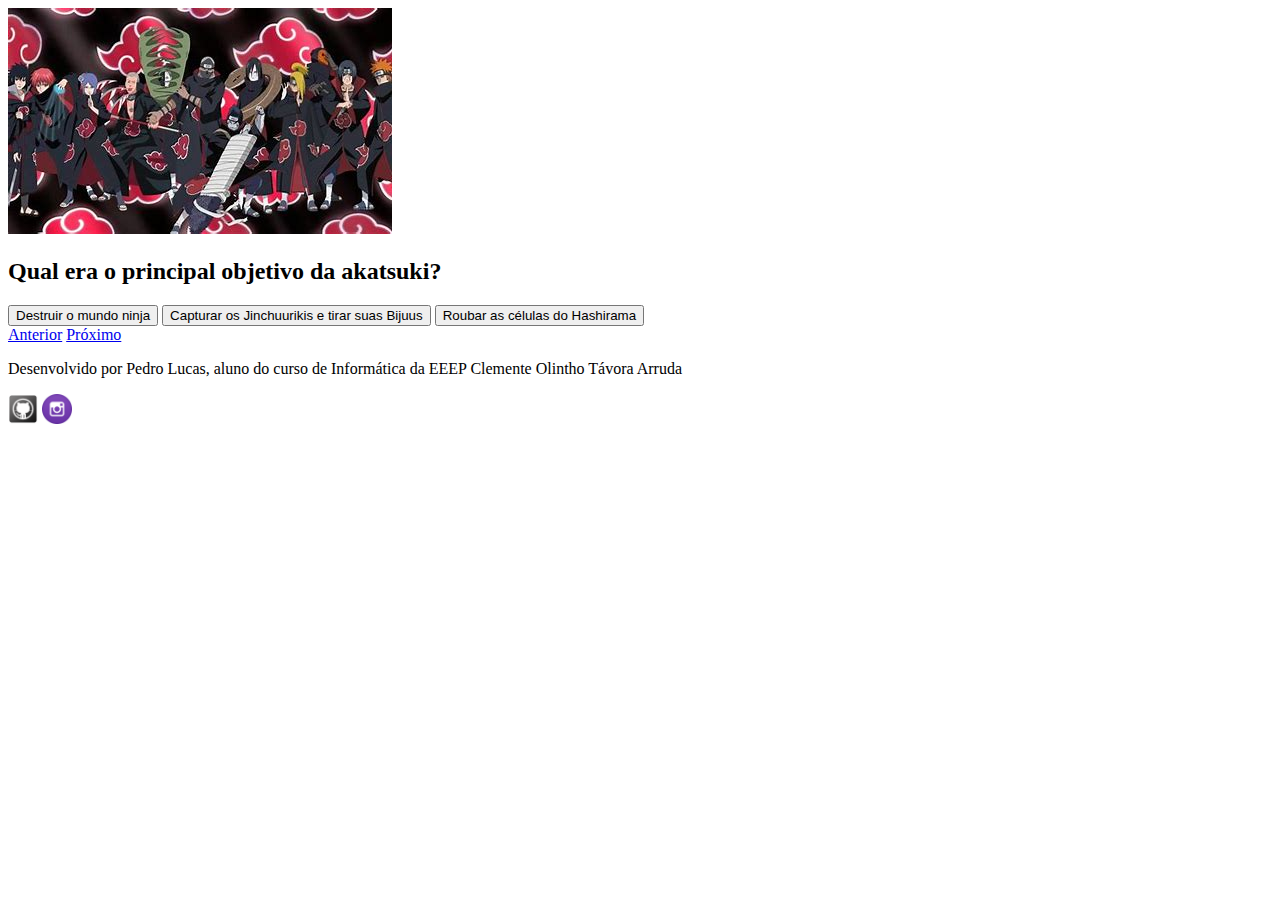
==== akatsuki.html @ 56891289 "Organizando..." ====
<!DOCTYPE html>
<html lang="pt-br">
<head>
    <meta charset="UTF-8">
    <meta http-equiv="X-UA-Compatible" content="IE=edge">
    <meta name="viewport" content="width=device-width, initial-scale=1.0">
    <title>Quiz Naruto</title>
    <link rel="shortcut icon" href="icons/Kalangozilla-Skrynium-Black-Naruto.ico" type="image/x-icon">
    <link rel="stylesheet" href="estilos/style2.css">
    <script>
        function Validacao(campo){
            if(campo.name == "Correta"){
        campo.style.background = "green"
        campo.style.color = "white"
        alert('Resposta certa!')
            }else{
        window.document.form1.Correta.style.background = "green"
        window.document.form1.Correta.style.color = "white"
        campo.style.background = "red"
        campo.style.color = "white"
        alert('Resposta Errada!') 
            }
        }
    </script>
</head>
<body>
    <main>
            <picture><img src="imagens/Akatsuki.jpg" alt="Akatsuki" class="Personagem"></picture>

        <form name="form1">
        <h2>Qual era o principal objetivo da akatsuki?</h2>
            <input type="button" value="Destruir o mundo ninja" onclick="Validacao(this)">
            <input type="button" name="Correta" value="Capturar os Jinchuurikis e tirar suas Bijuus" onclick="Validacao(this)">
            <input type="button" value="Roubar as células do Hashirama" onclick="Validacao(this)">

            <div>
                <a href="pain.html" class="Proximo">Anterior</a>
                <a href="JutsuProibido.html" class="Anterior">Próximo</a>
            </div>
        </form>
    </main>
    <footer>
        <p>Desenvolvido por Pedro Lucas, aluno do curso de Informática da EEEP Clemente Olintho Távora Arruda</p>
        <a href="https://github.com/PedroLucasDeveloper"><img src="icons/Github-icon.png" alt="Github-icon" width="30px" height="30px"></a>
        <a href="https://www.instagram.com/pedroox_ps/"><img src="imagens/instagram-icon.png" alt="Instagram" width="30px" height="30px"></a>   
    </footer>
</body>
</html>
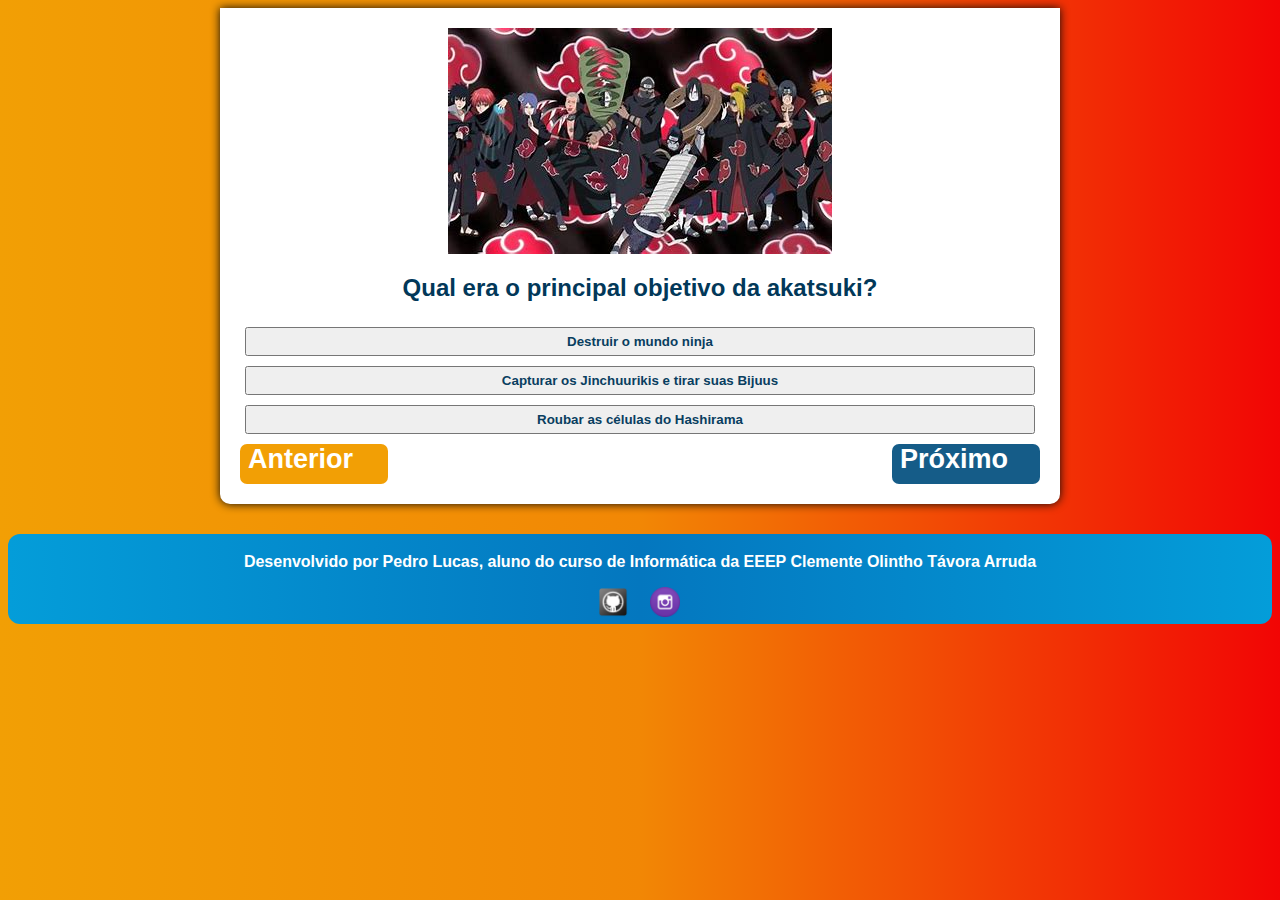
==== commit 5392ae82: "Atualizando..." ====
--- a/akatsuki.html
+++ b/akatsuki.html
@@ -6,7 +6,7 @@
     <meta name="viewport" content="width=device-width, initial-scale=1.0">
     <title>Quiz Naruto</title>
     <link rel="shortcut icon" href="icons/Kalangozilla-Skrynium-Black-Naruto.ico" type="image/x-icon">
-    <link rel="stylesheet" href="estilos/style2.css">
+    <link rel="stylesheet" href="style2.css">
     <script>
         function Validacao(campo){
             if(campo.name == "Correta"){
--- a/style2.css
+++ b/style2.css
@@ -0,0 +1,85 @@
+body{
+    background-image: linear-gradient(to right, #F29F05, #F28705, #F20505);
+}
+main{
+    background-color: white;
+    min-width: 300px;
+    max-width: 800px;
+    margin: auto;
+    margin-bottom: 30px;
+    border-bottom-left-radius: 10px;
+    border-bottom-right-radius: 10px;
+    padding: 20px;
+    box-shadow: 0px 0px 10px rgb(10, 10, 10);
+}
+footer{
+    background-image: linear-gradient(to left, #049DD9, #0477BF, #049DD9);
+    color: white;
+    font-family: sans-serif;
+    font-weight: bold;
+    margin: auto;
+    text-align: center;
+    padding-top: 3px;
+    padding-top: 3px;
+    border-radius: 12px;
+}
+.Personagem{
+    display: block;
+    margin: auto;
+}
+input{
+    display: block;
+    padding: 5px;
+    margin: 5px;
+    color: #093e5f;
+    font-weight: bold;
+}
+input:hover{
+    background-color: #F29F05;
+    color: white;
+    font-weight: bold;
+}
+form{
+    display: flex;
+    flex-direction: column;
+    margin: auto;
+}
+h2{
+    font-family: sans-serif;
+    text-align: center;
+    color:#023859;
+    font-weight: bold;
+}
+.Proximo{
+    display: flex;
+    background-color: #F29F05;
+    height: 40px;
+    width: 130px;
+    margin-right: auto;
+    margin-top: 5px;
+    border-radius: 7px;
+    text-align: center;
+}
+.Anterior{
+    display: flex;
+    background-color: #155c88;
+    height: 40px;
+    width: 130px;
+    margin-left: auto;
+    margin-top: 5px;
+    border-radius: 7px;
+    text-align: center;
+}
+div{
+    display: flex;
+    flex-direction: row;
+}
+a{
+    text-decoration: none;
+    color: white;
+    font-family: sans-serif;
+    font-weight: bold;
+    padding-left: 8px;
+    padding-right: 10px;
+    font-size: 27px;
+}